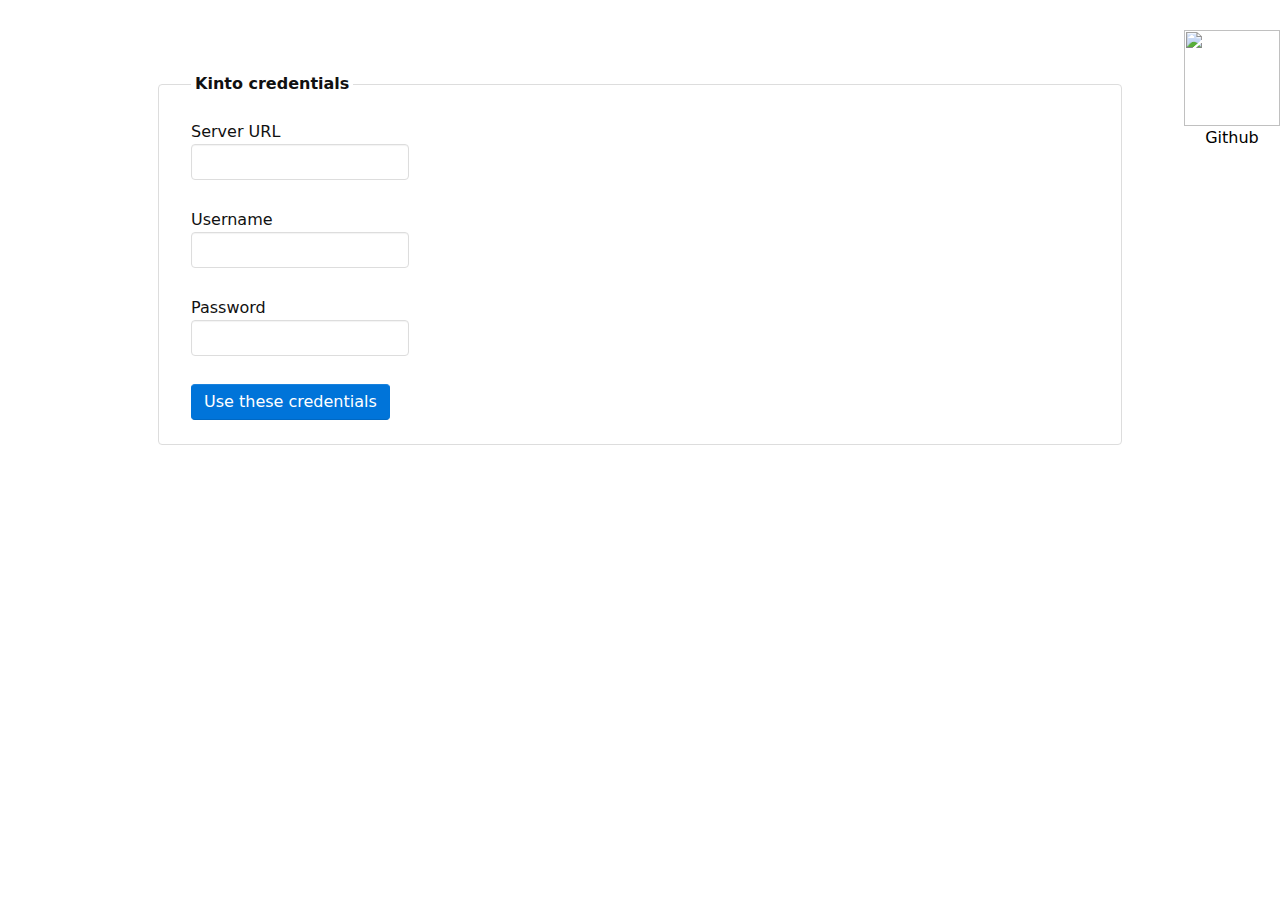
==== index.html @ 5333aee1 "Updates" ====
<!doctype html><html lang="en"><head><meta charset="utf-8"><meta http-equiv="x-ua-compatible" content="ie=edge"><meta name="viewport" content="width=device-width,initial-scale=1,shrink-to-fit=no"><meta name="theme-color" content="#000000"><link rel="manifest" href="./manifest.json"><link rel="shortcut icon" href="./favicon.ico"><link rel="stylesheet" href="./shoelace.css"><link rel="stylesheet" href="./styles.css"><title>Track projects time</title></head><body><noscript>You need to enable JavaScript to run this app.</noscript><div id="root"></div><script type="text/javascript" src="./static/js/runtime~main.4a686d48.js"></script><script type="text/javascript" src="./static/js/vendors~main.f8b4eb45.chunk.js"></script><script type="text/javascript" src="./static/js/main.fe3913ed.chunk.js"></script></body></html>
---- styles.css ----
body {
    margin: 0 auto;
    max-width: 968px;   
}
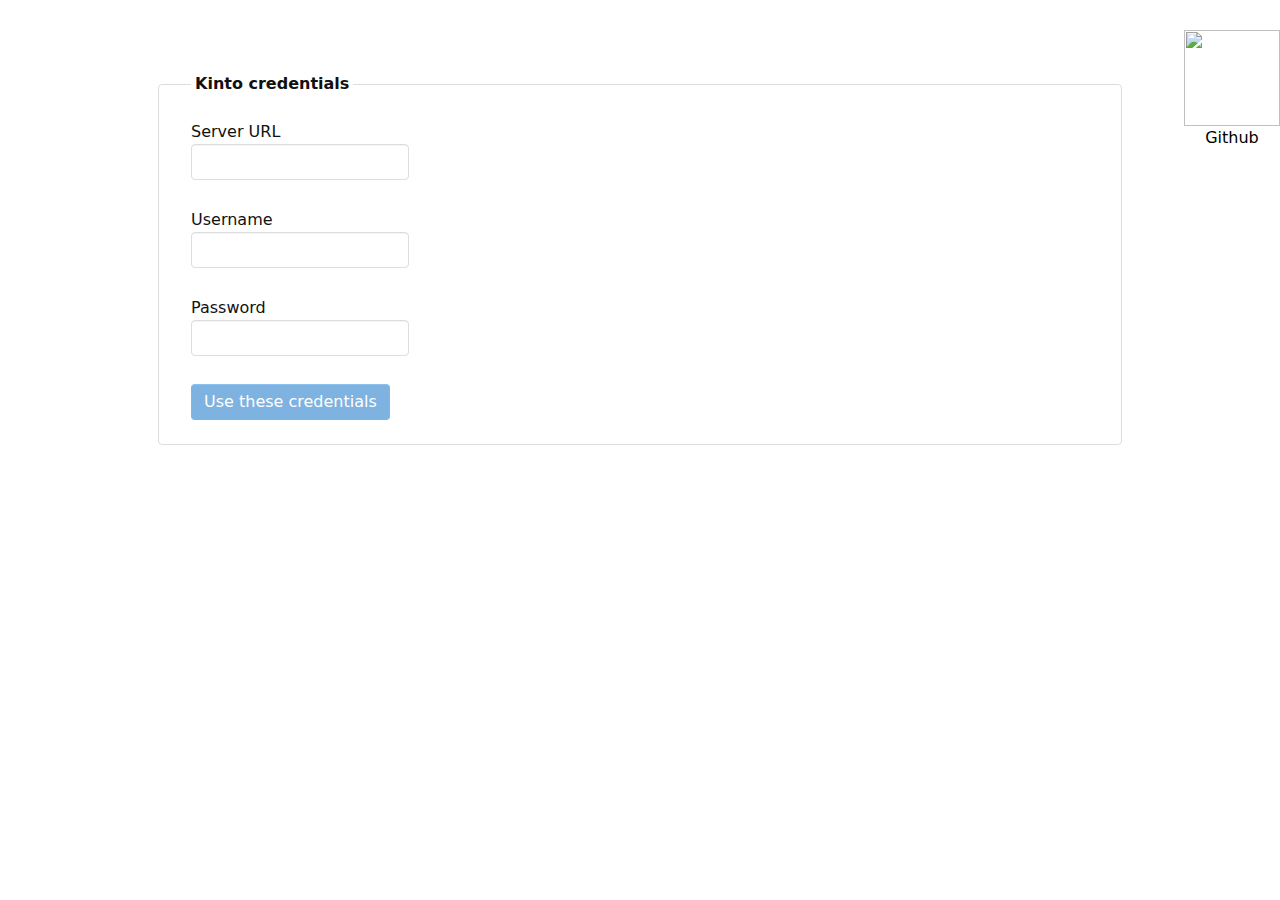
==== commit e3de5da0: "Updates" ====
--- a/index.html
+++ b/index.html
@@ -1 +1 @@
-<!doctype html><html lang="en"><head><meta charset="utf-8"><meta http-equiv="x-ua-compatible" content="ie=edge"><meta name="viewport" content="width=device-width,initial-scale=1,shrink-to-fit=no"><meta name="theme-color" content="#000000"><link rel="manifest" href="./manifest.json"><link rel="shortcut icon" href="./favicon.ico"><link rel="stylesheet" href="./shoelace.css"><link rel="stylesheet" href="./styles.css"><title>Track projects time</title></head><body><noscript>You need to enable JavaScript to run this app.</noscript><div id="root"></div><script type="text/javascript" src="./static/js/runtime~main.4a686d48.js"></script><script type="text/javascript" src="./static/js/vendors~main.f8b4eb45.chunk.js"></script><script type="text/javascript" src="./static/js/main.fe3913ed.chunk.js"></script></body></html>+<!doctype html><html lang="en"><head><meta charset="utf-8"><meta http-equiv="x-ua-compatible" content="ie=edge"><meta name="viewport" content="width=device-width,initial-scale=1,shrink-to-fit=no"><meta name="theme-color" content="#000000"><link rel="manifest" href="./manifest.json"><link rel="shortcut icon" href="./favicon.ico"><link rel="stylesheet" href="./shoelace.css"><link rel="stylesheet" href="./styles.css"><title>Track projects time</title></head><body><noscript>You need to enable JavaScript to run this app.</noscript><div id="root"></div><script type="text/javascript" src="./static/js/runtime~main.4a686d48.js"></script><script type="text/javascript" src="./static/js/vendors~main.f8b4eb45.chunk.js"></script><script type="text/javascript" src="./static/js/main.d2523966.chunk.js"></script></body></html>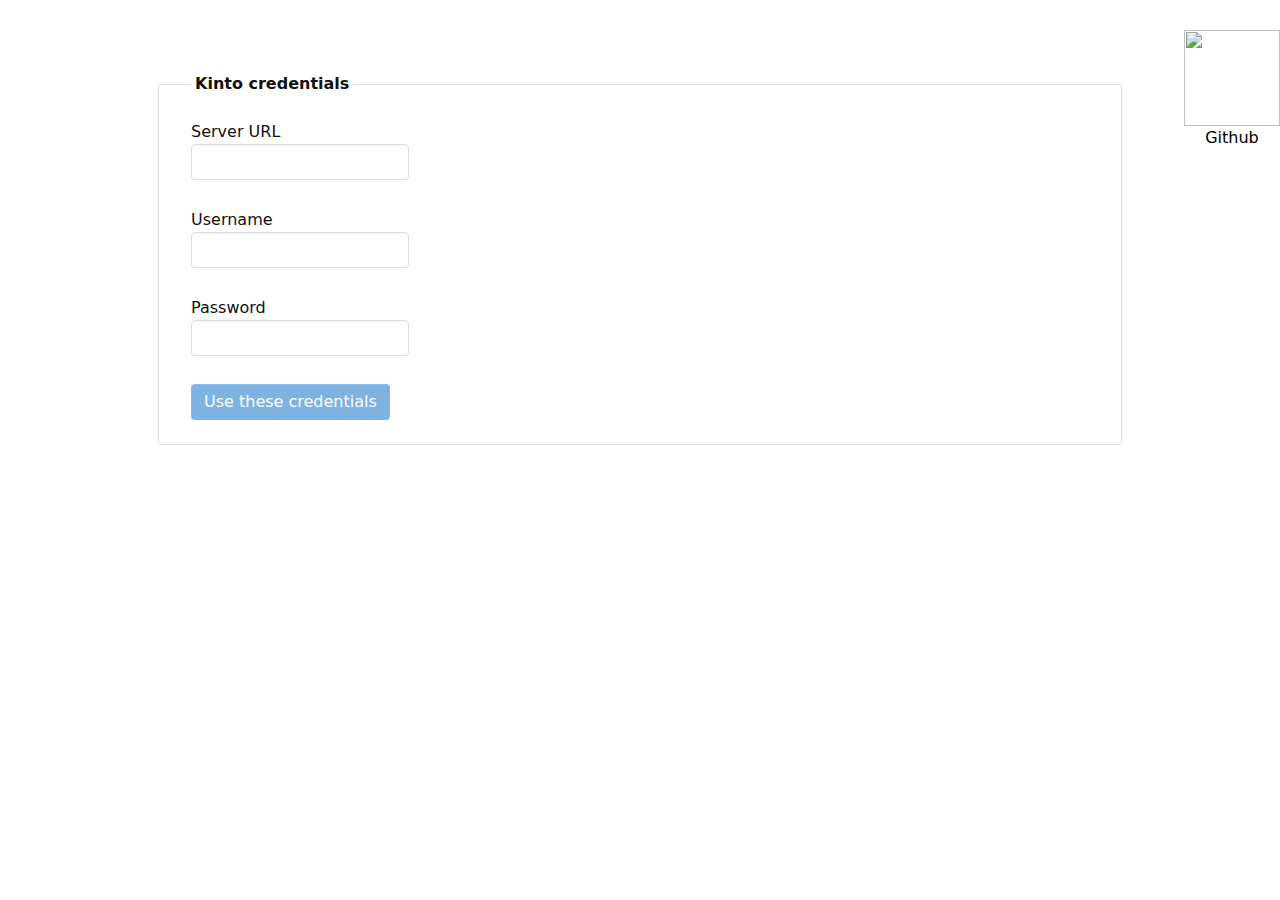
==== commit 7b929ab4: "Updates" ====
--- a/index.html
+++ b/index.html
@@ -1 +1 @@
-<!doctype html><html lang="en"><head><meta charset="utf-8"><meta http-equiv="x-ua-compatible" content="ie=edge"><meta name="viewport" content="width=device-width,initial-scale=1,shrink-to-fit=no"><meta name="theme-color" content="#000000"><link rel="manifest" href="./manifest.json"><link rel="shortcut icon" href="./favicon.ico"><link rel="stylesheet" href="./shoelace.css"><link rel="stylesheet" href="./styles.css"><title>Track projects time</title></head><body><noscript>You need to enable JavaScript to run this app.</noscript><div id="root"></div><script type="text/javascript" src="./static/js/runtime~main.4a686d48.js"></script><script type="text/javascript" src="./static/js/vendors~main.f8b4eb45.chunk.js"></script><script type="text/javascript" src="./static/js/main.d2523966.chunk.js"></script></body></html>+<!doctype html><html lang="en"><head><meta charset="utf-8"><meta http-equiv="x-ua-compatible" content="ie=edge"><meta name="viewport" content="width=device-width,initial-scale=1,shrink-to-fit=no"><meta name="theme-color" content="#000000"><link rel="manifest" href="./manifest.json"><link rel="shortcut icon" href="./favicon.ico"><link rel="stylesheet" href="./shoelace.css"><link rel="stylesheet" href="./styles.css"><title>Track projects time</title></head><body><noscript>You need to enable JavaScript to run this app.</noscript><div id="root"></div><script src="static/js/runtime~main.cb3136ea.js"></script><script src="static/js/vendors~main.7b45496b.chunk.js"></script><script src="static/js/main.e5500f7e.chunk.js"></script></body></html>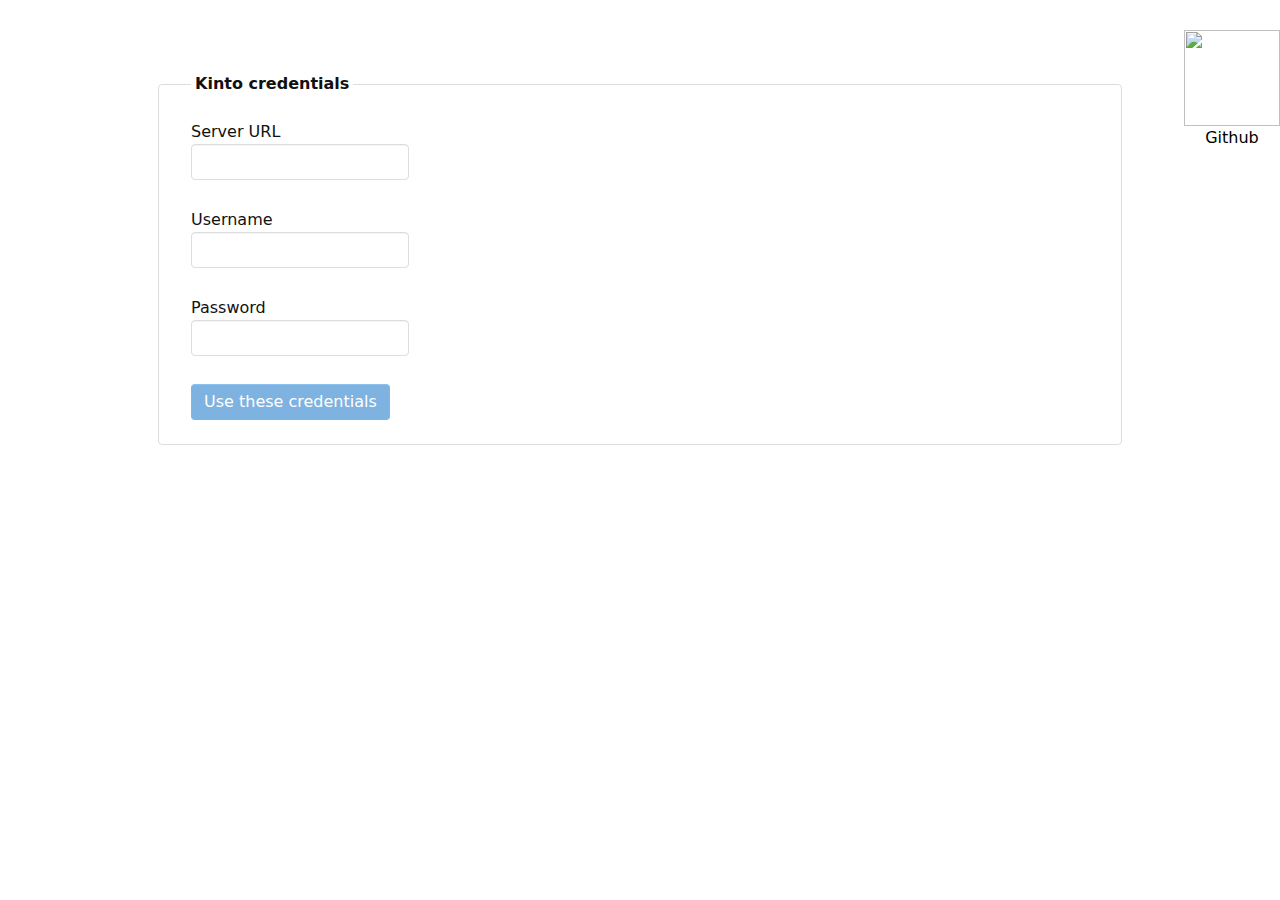
==== commit 7230f9ca: "Updates" ====
--- a/index.html
+++ b/index.html
@@ -1 +1 @@
-<!doctype html><html lang="en"><head><meta charset="utf-8"><meta http-equiv="x-ua-compatible" content="ie=edge"><meta name="viewport" content="width=device-width,initial-scale=1,shrink-to-fit=no"><meta name="theme-color" content="#000000"><link rel="manifest" href="./manifest.json"><link rel="shortcut icon" href="./favicon.ico"><link rel="stylesheet" href="./shoelace.css"><link rel="stylesheet" href="./styles.css"><title>Track projects time</title></head><body><noscript>You need to enable JavaScript to run this app.</noscript><div id="root"></div><script src="static/js/runtime~main.cb3136ea.js"></script><script src="static/js/vendors~main.7b45496b.chunk.js"></script><script src="static/js/main.e5500f7e.chunk.js"></script></body></html>+<!doctype html><html lang="en"><head><meta charset="utf-8"><meta http-equiv="x-ua-compatible" content="ie=edge"><meta name="viewport" content="width=device-width,initial-scale=1,shrink-to-fit=no"><meta name="theme-color" content="#000000"><link rel="manifest" href="./manifest.json"><link rel="shortcut icon" href="./favicon.ico"><link rel="stylesheet" href="./shoelace.css"><link rel="stylesheet" href="./styles.css"><title>Track projects time</title></head><body><noscript>You need to enable JavaScript to run this app.</noscript><div id="root"></div><script src="./static/js/runtime~main.d5752d2f.js"></script><script src="./static/js/vendors~main.604c6712.chunk.js"></script><script src="./static/js/main.dee48488.chunk.js"></script></body></html>--- a/styles.css
+++ b/styles.css
@@ -1,4 +1,7 @@
 body {
     margin: 0 auto;
-    max-width: 968px;   
-}+    max-width: 968px;
+}
+textarea {
+    white-space: pre;
+}
